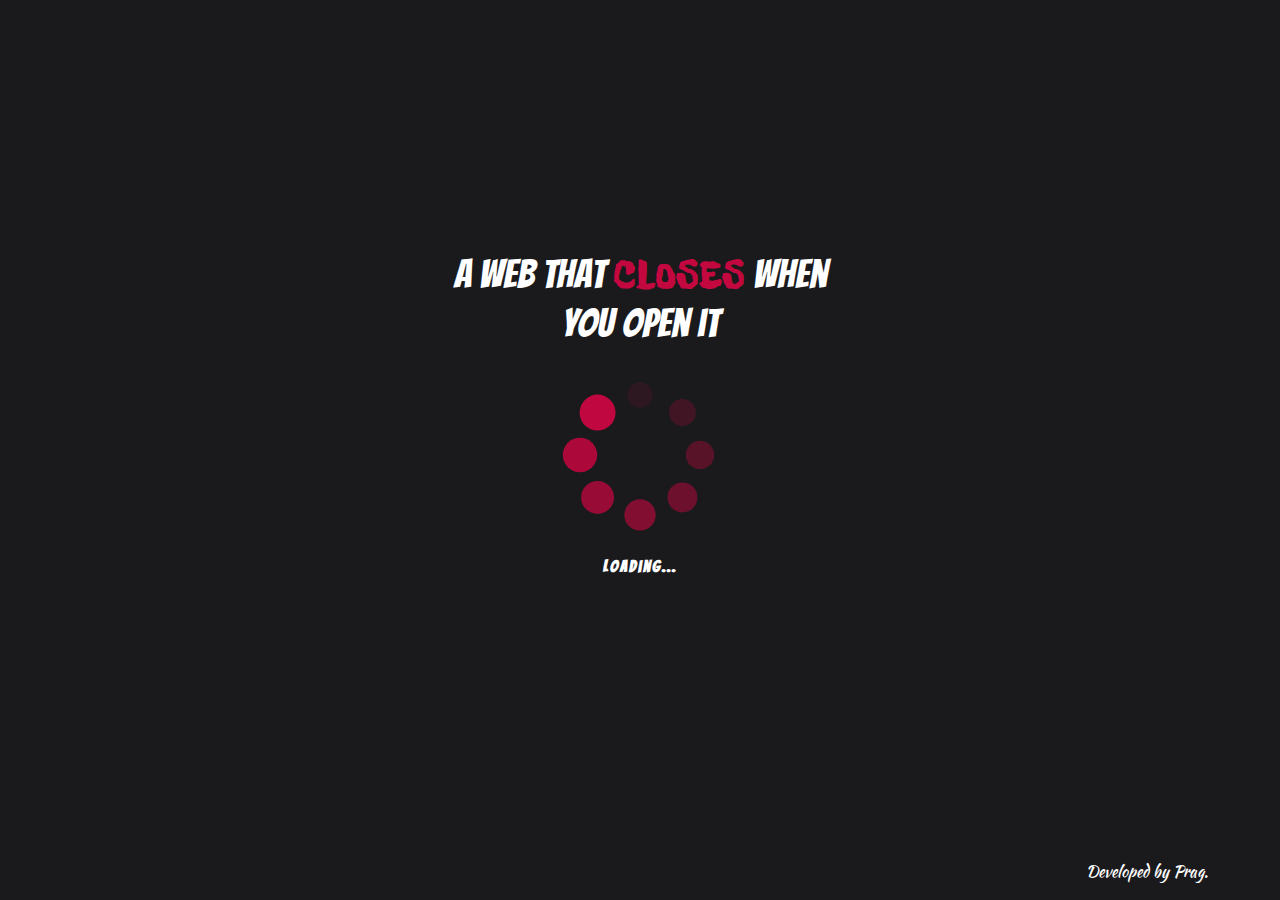
==== crash.html @ 932710e0 "init commit" ====
<!DOCTYPE html>
<html lang="en">
<head>
    <meta charset="UTF-8">
    <meta http-equiv="X-UA-Compatible" content="IE=edge">
    <meta name="viewport" content="width=device-width, initial-scale=1.0">
    <title>Crash App</title>
    <link rel="stylesheet" href="https://maxcdn.bootstrapcdn.com/bootstrap/4.0.0/css/bootstrap.min.css" integrity="sha384-Gn5384xqQ1aoWXA+058RXPxPg6fy4IWvTNh0E263XmFcJlSAwiGgFAW/dAiS6JXm" crossorigin="anonymous">
    <link rel="preconnect" href="https://fonts.gstatic.com">
    <link href="https://fonts.googleapis.com/css2?family=Bangers&family=Freckle+Face&display=swap" rel="stylesheet">
    <link href="https://fonts.googleapis.com/css2?family=Kaushan+Script&display=swap" rel="stylesheet">
    <link rel="stylesheet" href="https://use.fontawesome.com/releases/v5.15.1/css/all.css"
        integrity="sha384-vp86vTRFVJgpjF9jiIGPEEqYqlDwgyBgEF109VFjmqGmIY/Y4HV4d3Gp2irVfcrp" crossorigin="anonymous">
    <link rel="stylesheet" href="./public/stylesheets/main.css">
</head>
<body>
    <div class="crash-content">
        <div id="loader">
            <h1>A web that <span>closes</span> when you open it</h1>
            <img src="./public/assets/Spin-1s-200px.svg" alt="loading...">
            <strong><p>Loading...</p></strong>
        </div>
        <div id="crash"></div>
    </div>
    <div class="foot-credits">
        <p style="display: inline-block;">Developed by Prag. &nbsp;</p>
        <a href="https://github.com/theprag0" target="_blank"><i class="fab fa-github"></i></a>
        <a href="https://instagram.com/prag_ofthe_jungle" target="_blank"><i class="fab fa-instagram"></i></a>
    </div>
<script src="https://code.jquery.com/jquery-3.2.1.slim.min.js" integrity="sha384-KJ3o2DKtIkvYIK3UENzmM7KCkRr/rE9/Qpg6aAZGJwFDMVNA/GpGFF93hXpG5KkN" crossorigin="anonymous"></script>
<script src="https://cdnjs.cloudflare.com/ajax/libs/popper.js/1.12.9/umd/popper.min.js" integrity="sha384-ApNbgh9B+Y1QKtv3Rn7W3mgPxhU9K/ScQsAP7hUibX39j7fakFPskvXusvfa0b4Q" crossorigin="anonymous"></script>
<script src="https://maxcdn.bootstrapcdn.com/bootstrap/4.0.0/js/bootstrap.min.js" integrity="sha384-JZR6Spejh4U02d8jOt6vLEHfe/JQGiRRSQQxSfFWpi1MquVdAyjUar5+76PVCmYl" crossorigin="anonymous"></script>
<script type="text/javascript" src="./public/js/crash.js"></script>
</body>
</html>
---- public/stylesheets/main.css ----
/* Landing Page */
.landing-content{
  position: absolute;
  top: 50%;
  left: 50%;
  width: 400px;
  height: 200px; 
  margin: -100px 0 0 -200px;
  text-align: center;
}

body{
    background-color: #1a1a1d;
}

.landing-content h1{
    font-family: 'Freckle Face', cursive;
    color: #c3073f;
    margin-bottom: 30px;
}

.landing-content span{
    color: #fff;
    text-transform: uppercase;
    font-family: 'Bangers', cursive;
}

.landing-content a{
    text-decoration: none;
    font-family: 'Bangers', cursive;
    font-size: 1.5em;
    color: #fff;
    border: 1px solid #950740;
    border-radius: 20px;
    padding: 20px;
    transition: 0.5s;
}
.landing-content a:hover{
    transition: 0.5s;
    background-color: #c3073f;
}

/* Crash Page */
.crash-content{
  position: absolute;
  top: 50%;
  left: 50%;
  width: 400px;
  height: 200px; 
  margin: -200px 0 0 -200px;
}

#loader,
#crash{
    text-align: center;
}

#loader h1,
#loader p,
#crash{
    color: #fff;
    font-family: 'Bangers', cursive;
}

#crash p{
    font-size: 3.5em;
}

#loader p{
    letter-spacing: 2px;
}

#loader h1 span{
    font-family: 'Freckle Face', cursive;
    color: #c3073f;
    text-transform: uppercase;
}

.meme{
    margin-top: 10px;
    height: 15em;
    width: 15em;
    color: #fff;
    background-color: #fff;
    border-radius: 5px;
}

/* Create form */
#create-form{
    position: absolute;
    top: 50%;
    left: 50%;
    width: 40%;
    transform: translate(-50%, -50%);
    padding: 3em;
    background-color: #c3073f;
    color: #fff;
    font-family: 'Bangers', cursive;
}

#create-form form label,
#create-form form input{
    display: block;
    width: 60%;
    letter-spacing: 2px;
}

#create-form form input{
    margin-bottom: 10px;
}

#create-form form input,
#gen-url{
    border-radius: 5px;
    border: none;
    padding: 7px;
}

#create-form form button{
    font-family: 'Bangers', cursive;
    color: #000;
    font-size: 1.1em;
    border: 1px solid #950740;
    border-radius: 10px;
    padding: 10px;
    transition: 0.5s;
}

#create-form form button:hover{
    transition: 0.5s;
    background-color: #8860d0;
    color: #fff;
}

#gen-link{
    margin-top: 2em;
}
#gen-url{
    background-color: #fff;
    color: #000;
    font-family: 'Roboto', sans-serif;
    width: 100%;
}

#copy{
    border: 1px solid #950740;
    border-radius: 5px;
    padding: 5px;
}

.foot-credits{
    font-family: 'Kaushan Script', cursive;
    position: absolute;
    bottom: 0;
    right: 5%;
    color: #fff;
}

.foot-credits a{
    color: #fff;
}
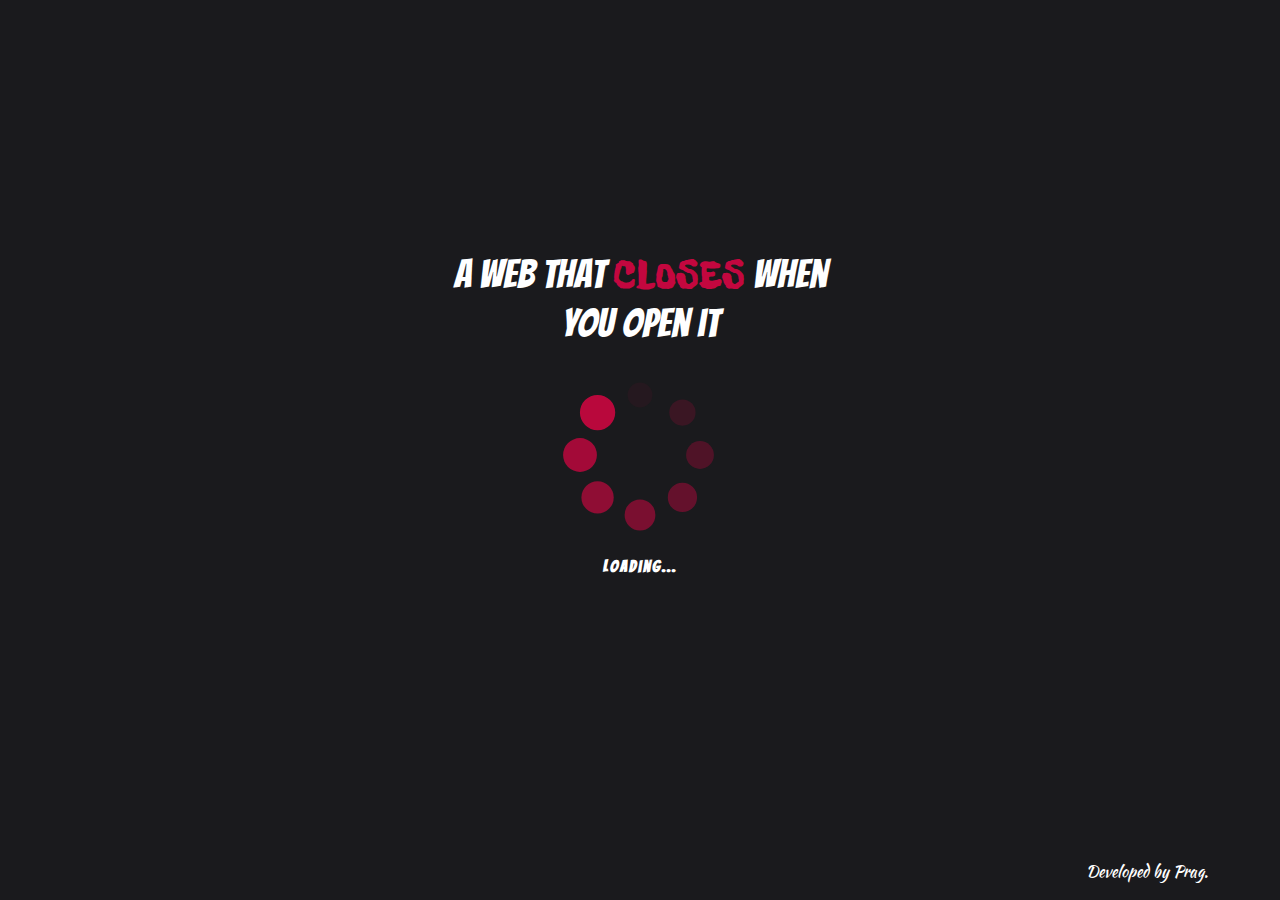
==== commit 8304c809: "update repo link" ====
--- a/crash.html
+++ b/crash.html
@@ -24,7 +24,7 @@
     </div>
     <div class="foot-credits">
         <p style="display: inline-block;">Developed by Prag. &nbsp;</p>
-        <a href="https://github.com/theprag0" target="_blank"><i class="fab fa-github"></i></a>
+        <a href="https://github.com/theprag0/Crash-App" target="_blank"><i class="fab fa-github"></i></a>
         <a href="https://instagram.com/prag_ofthe_jungle" target="_blank"><i class="fab fa-instagram"></i></a>
     </div>
 <script src="https://code.jquery.com/jquery-3.2.1.slim.min.js" integrity="sha384-KJ3o2DKtIkvYIK3UENzmM7KCkRr/rE9/Qpg6aAZGJwFDMVNA/GpGFF93hXpG5KkN" crossorigin="anonymous"></script>
--- a/public/stylesheets/main.css
+++ b/public/stylesheets/main.css
@@ -96,6 +96,28 @@
     background-color: #c3073f;
     color: #fff;
     font-family: 'Bangers', cursive;
+    border-radius: 10px;
+}
+
+@media(max-width: 1024px) {
+    #create-form{
+        width: 50%;
+    }
+}
+
+@media(max-width: 425px) {
+    #create-form{
+        width: 50%;
+        font-size: 0.7rem;
+    }
+
+    #create-form h1{
+        font-size: 1.7em;
+    }
+
+    #create-form form input{
+        font-size: 0.7em;
+    }
 }
 
 #create-form form label,
@@ -117,6 +139,7 @@
 }
 
 #create-form form button{
+    display: block;
     font-family: 'Bangers', cursive;
     color: #000;
     font-size: 1.1em;
@@ -148,6 +171,13 @@
     padding: 5px;
 }
 
+.note{
+    font-size: 0.7em;
+    letter-spacing: 2px;
+    opacity: 0.8;
+    font-family: 'Roboto', sans-serif;
+}
+
 .foot-credits{
     font-family: 'Kaushan Script', cursive;
     position: absolute;
